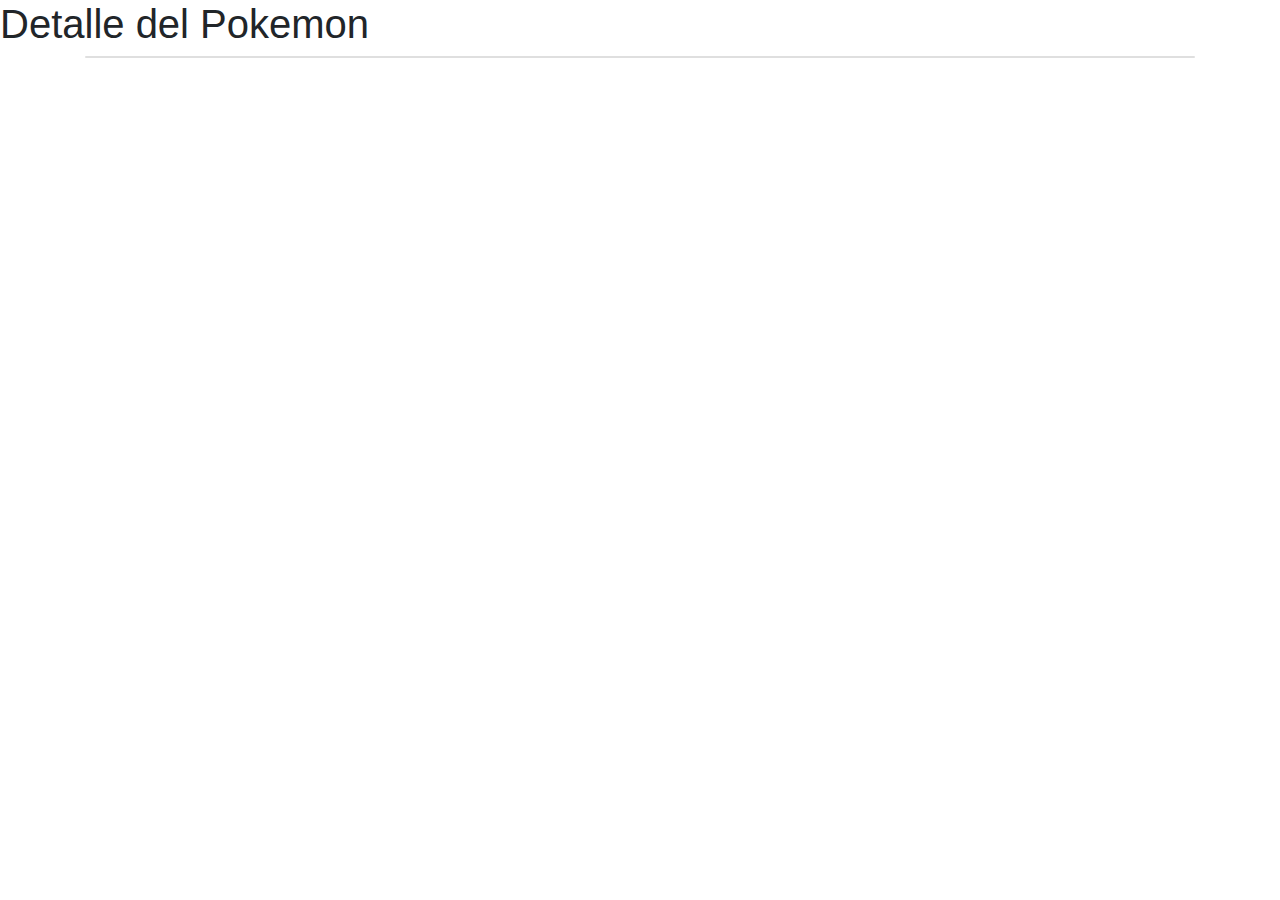
==== detalle.html @ e6e0d2c6 "Mejora Detalle de Pokemon" ====
<!DOCTYPE html>
<html lang="es">
<head>
    <meta charset="UTF-8">
    <meta name="viewport" content="width=device-width, initial-scale=1.0">
    <meta http-equiv="X-UA-Compatible" content="ie=edge">
    <title>Pokémon Detalle</title>
    <link rel="stylesheet" href="https://stackpath.bootstrapcdn.com/bootstrap/4.3.1/css/bootstrap.min.css" integrity="sha384-ggOyR0iXCbMQv3Xipma34MD+dH/1fQ784/j6cY/iJTQUOhcWr7x9JvoRxT2MZw1T" crossorigin="anonymous">
    <link rel="stylesheet" href="css/estilo.css">
</head>
<body>
    <header>
    <h1>Detalle del Pokemon</h1>
</header>
<div class="container">
    <main>
            <div class="card mb-3">
                    <div class="row no-gutters">
                      <div id="secImagen" class="col-md-4">
                       
                      </div>
                      <div id="datos" class="col-md-8">
                     
                      </div>
                    </div>
                  </div>
            <div id="resultado"></div>
    </main>
</div>
   
    <script src="https://code.jquery.com/jquery-3.4.1.min.js" integrity="sha256-CSXorXvZcTkaix6Yvo6HppcZGetbYMGWSFlBw8HfCJo=" crossorigin="anonymous"></script>
    <script src="https://stackpath.bootstrapcdn.com/bootstrap/4.3.1/js/bootstrap.min.js" integrity="sha384-JjSmVgyd0p3pXB1rRibZUAYoIIy6OrQ6VrjIEaFf/nJGzIxFDsf4x0xIM+B07jRM" crossorigin="anonymous"></script>
    <script src="js/detalle.js"></script>
</body>
</html>
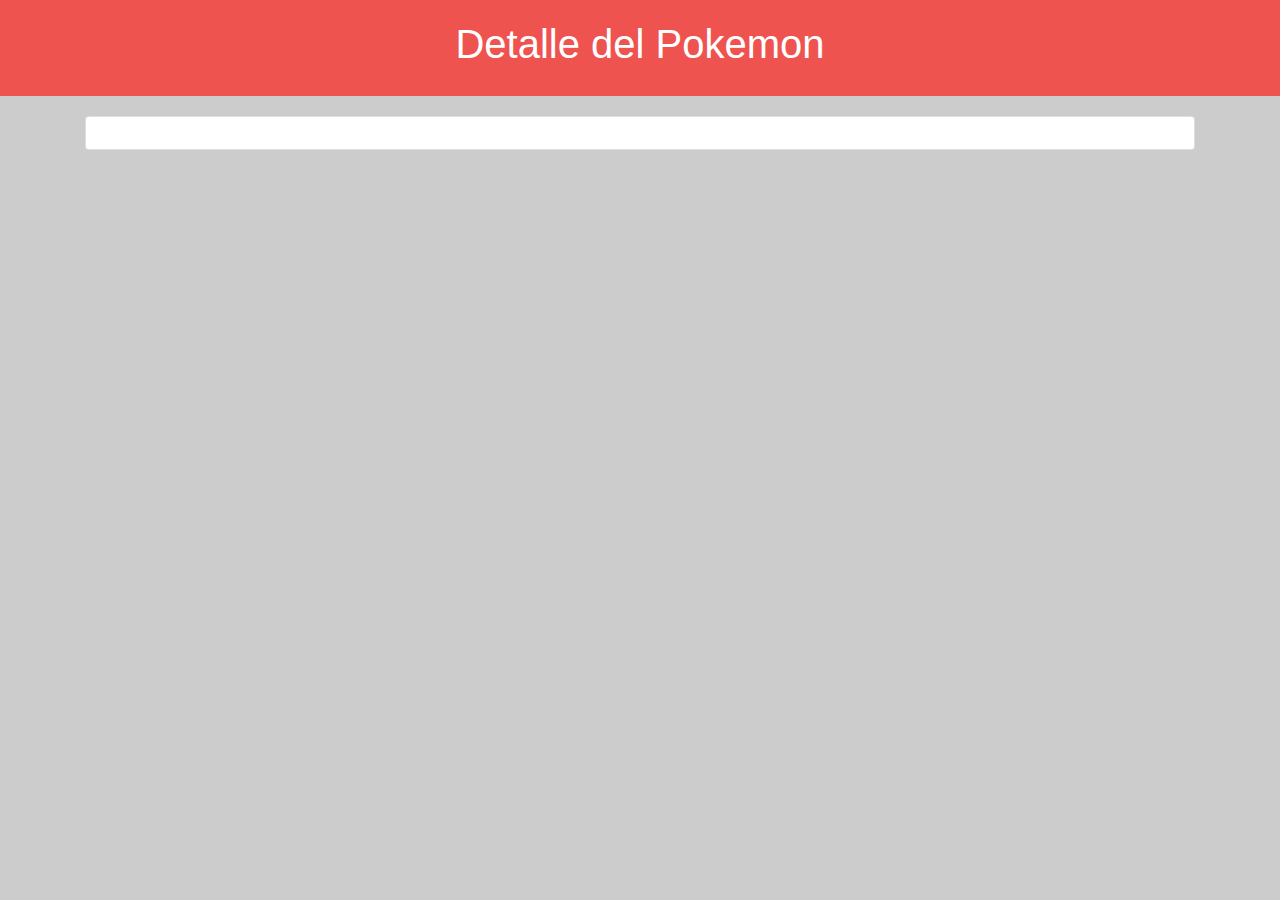
==== commit a00f525a: "Agrega navbar responsive y buscador modal" ====
--- a/detalle.html
+++ b/detalle.html
@@ -16,11 +16,10 @@
     <main>
             <div class="card mb-3">
                     <div class="row no-gutters">
-                      <div id="secImagen" class="col-md-4">
+                      <div id="secImagen" class="col-md-4 p-3">
                        
                       </div>
                       <div id="datos" class="col-md-8">
-                     
                       </div>
                     </div>
                   </div>
@@ -31,5 +30,20 @@
     <script src="https://code.jquery.com/jquery-3.4.1.min.js" integrity="sha256-CSXorXvZcTkaix6Yvo6HppcZGetbYMGWSFlBw8HfCJo=" crossorigin="anonymous"></script>
     <script src="https://stackpath.bootstrapcdn.com/bootstrap/4.3.1/js/bootstrap.min.js" integrity="sha384-JjSmVgyd0p3pXB1rRibZUAYoIIy6OrQ6VrjIEaFf/nJGzIxFDsf4x0xIM+B07jRM" crossorigin="anonymous"></script>
     <script src="js/detalle.js"></script>
+    <style>
+        .card-title{
+            animation-name: mover;
+            animation-duration: 3s;
+        }
+    
+        @keyframes mover{
+            from{ 
+                margin-left:50%;
+            }
+            to{
+                margin-left:0%;
+            }
+        }
+    </style>
 </body>
 </html>--- a/css/estilo.css
+++ b/css/estilo.css
@@ -0,0 +1,169 @@
+body{
+    background-color: #ccc;
+}
+
+h1 {
+    color: white;
+
+    text-align: center;
+}
+
+h4 {
+    padding: 1em;
+
+    color: white;
+
+    text-align: center;
+
+    background-color: #EF5350;
+}
+
+header {
+    padding: 20px;
+
+    margin-bottom: 20px;
+
+    background-color: #EF5350;
+}
+
+.form-container{
+    background-color: white;
+    padding-bottom: 10px;
+}
+
+.btn-buscar {
+    width: 100%;
+}
+
+.btn-primary {
+    background-color: #3B4CCA;
+}
+
+.poke-container {
+    padding: 25px;
+    background-color: white;
+}
+
+a.pokemon {
+    display: block;
+    
+    margin-bottom: 20px;
+}
+
+a.pokemon:hover, a.pokemon:visited, a.pokemon:active {
+    text-decoration: none;
+}
+
+a.pokemon img {
+    display: block;
+
+    margin: 15px auto;
+}
+
+a.pokemon div.contenedor {
+    border: 1px solid #ccc;
+    border-radius: 8px;
+}
+
+a.pokemon:hover div.contenedor{
+    background-color: #9EDEF9;
+}
+
+a.pokemon div.name {
+    margin-bottom: 5px;
+    padding: 8px;
+    color: white;
+    text-align: center;
+    text-decoration: none !important;
+    background-color: #EF5350;
+}
+
+a.pokemon:hover div.name{
+    font-weight: bold;
+    text-transform: uppercase;
+}
+
+
+a.pokemon ul.type {
+    display: block;
+
+    margin: 0px;
+    padding: 0px;
+}
+
+a.pokemon ul.type li{
+    display: inline-block;
+    margin: 5px;
+    padding: 5px 10px;
+
+    color: white;
+    font-weight: bold;
+    text-decoration: none;
+    background-color: gray;    
+
+    border-radius: 8px;
+}
+
+a.pokemon:active ul.type li, a.pokemon:visted ul.type li, a.pokemon ul.type li:hover{
+    color: white;
+    text-decoration: none;
+}
+
+a.pokemon ul.type li.Grass{
+    background-color: green;
+}
+
+a.pokemon ul.type li.Poison{
+    background-color: purple;
+}
+
+a.pokemon ul.type li.Fire{
+    background-color: orange;
+}
+
+a.pokemon ul.type li.Flying{
+    background-color: skyblue;
+}
+
+a.pokemon ul.type li.Bug{
+    background-color: sienna;
+}
+
+a.pokemon ul.type li.Water{
+    background-color: teal;
+}
+
+a.pokemon ul.type li.Electric{
+    background-color: yellow;
+}
+
+a.pokemon ul.type li.Ground{
+    background-color: saddlebrown;
+}
+
+a.pokemon ul.type li.Fairy{
+    background-color: salmon;
+}
+
+a.pokemon ul.type li.Psychic{
+    background-color: magenta;
+}
+
+a.pokemon ul.stats li{
+    color: #333;
+    text-decoration: none;
+}
+
+.blink {
+    animation: blinker 1s linear infinite;
+}
+  
+@keyframes blinker {
+    50% {
+        opacity: 0;
+    }
+}
+
+.bg-principal{
+    background-color: #EF5350;
+}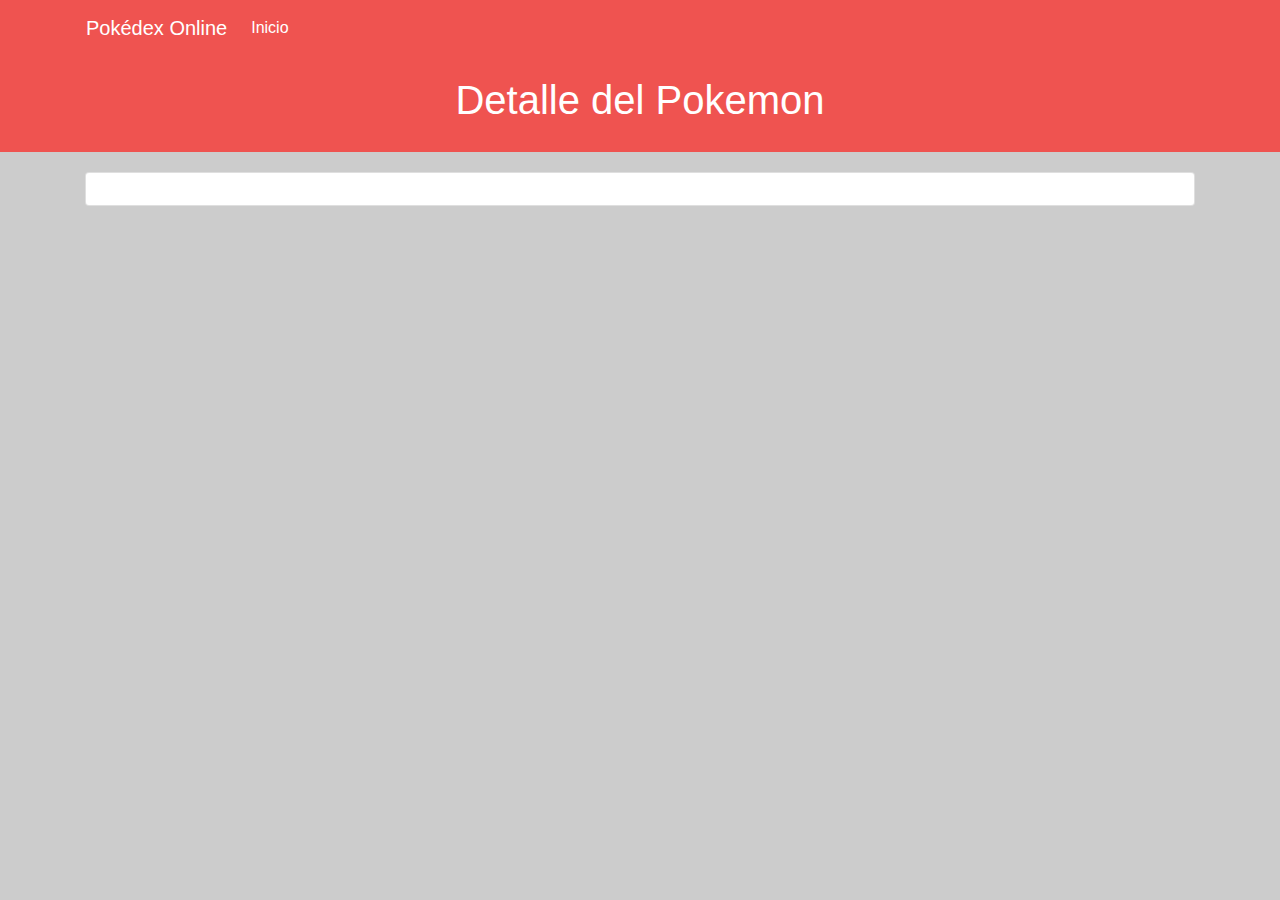
==== commit cfa1b5b8: "Agrega barra navegación en página detalle, bugs" ====
--- a/detalle.html
+++ b/detalle.html
@@ -9,6 +9,22 @@
     <link rel="stylesheet" href="css/estilo.css">
 </head>
 <body>
+        <div class="container-fluid bg-principal">
+                <nav class="navbar navbar-expand-sm navbar-dark bg-principal container">
+                    <a class="navbar-brand" href="#">Pokédex Online</a>
+                    <button class="navbar-toggler d-lg-none" type="button" data-toggle="collapse" data-target="#collapsibleNavId" aria-controls="collapsibleNavId"
+                        aria-expanded="false" aria-label="Toggle navigation">
+                        <span class="navbar-toggler-icon"></span>
+                    </button>
+                    <div class="collapse navbar-collapse" id="collapsibleNavId">
+                        <ul class="navbar-nav mr-auto mt-2 mt-lg-0">
+                            <li class="nav-item active">
+                                <a class="nav-link" href="index.html">Inicio <span class="sr-only">(current)</span></a>
+                            </li>
+                        </ul>
+                    </div>
+                </nav>
+            </div>
     <header>
     <h1>Detalle del Pokemon</h1>
 </header>
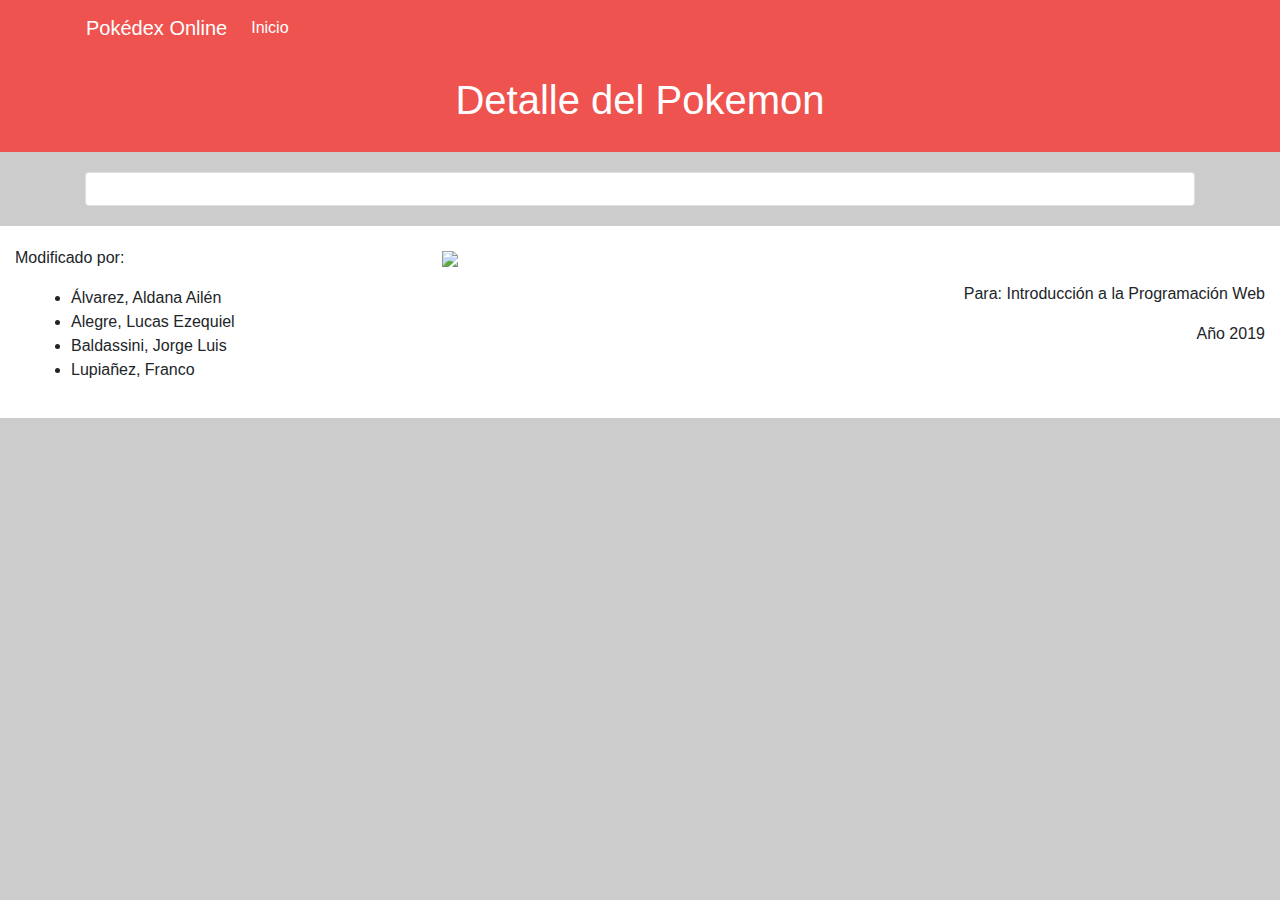
==== commit f974105e: "Agrega footer a página index y html" ====
--- a/detalle.html
+++ b/detalle.html
@@ -11,7 +11,7 @@
 <body>
         <div class="container-fluid bg-principal">
                 <nav class="navbar navbar-expand-sm navbar-dark bg-principal container">
-                    <a class="navbar-brand" href="#">Pokédex Online</a>
+                    <a class="navbar-brand" href="index.html">Pokédex Online</a>
                     <button class="navbar-toggler d-lg-none" type="button" data-toggle="collapse" data-target="#collapsibleNavId" aria-controls="collapsibleNavId"
                         aria-expanded="false" aria-label="Toggle navigation">
                         <span class="navbar-toggler-icon"></span>
@@ -42,24 +42,31 @@
             <div id="resultado"></div>
     </main>
 </div>
-   
+<footer class="container-fluid">
+        <div class="row">
+            <div class="col-4 align-self-center">
+                <p>
+                    Modificado por: 
+                    <ul class="ml-3">
+                        <li>Álvarez, Aldana Ailén</li>
+                        <li>Alegre, Lucas Ezequiel</li>
+                        <li>Baldassini, Jorge Luis</li>
+                        <li>Lupiañez, Franco</li>
+                    </ul>
+                </p>
+            </div>
+            <div class="col-4">
+                    <p><img class="img-fluid" src="http://www.fcad.uner.edu.ar/wp-content/themes/arras/images/uner-fcad-header.jpg"</p>
+            </div>
+            <div class="col-4 align-self-center">
+                <p class="text-right">Para: Introducción a la Programación Web</p>
+                <p class="text-right">Año 2019</p>
+                
+            </div>
+        </div>
+    </footer>
     <script src="https://code.jquery.com/jquery-3.4.1.min.js" integrity="sha256-CSXorXvZcTkaix6Yvo6HppcZGetbYMGWSFlBw8HfCJo=" crossorigin="anonymous"></script>
     <script src="https://stackpath.bootstrapcdn.com/bootstrap/4.3.1/js/bootstrap.min.js" integrity="sha384-JjSmVgyd0p3pXB1rRibZUAYoIIy6OrQ6VrjIEaFf/nJGzIxFDsf4x0xIM+B07jRM" crossorigin="anonymous"></script>
     <script src="js/detalle.js"></script>
-    <style>
-        .card-title{
-            animation-name: mover;
-            animation-duration: 3s;
-        }
-    
-        @keyframes mover{
-            from{ 
-                margin-left:50%;
-            }
-            to{
-                margin-left:0%;
-            }
-        }
-    </style>
 </body>
 </html>--- a/css/estilo.css
+++ b/css/estilo.css
@@ -166,4 +166,26 @@
 
 .bg-principal{
     background-color: #EF5350;
+}
+
+/*Agregado*/
+
+.card-title{
+    animation-name: mover;
+    animation-duration: 3s;
+}
+
+@keyframes mover{
+    from{ 
+        margin-left:50%;
+    }
+    to{
+        margin-left:0%;
+    }
+}
+
+footer{
+    background-color: white;
+    padding: 20px;
+    margin-top:20px;
 }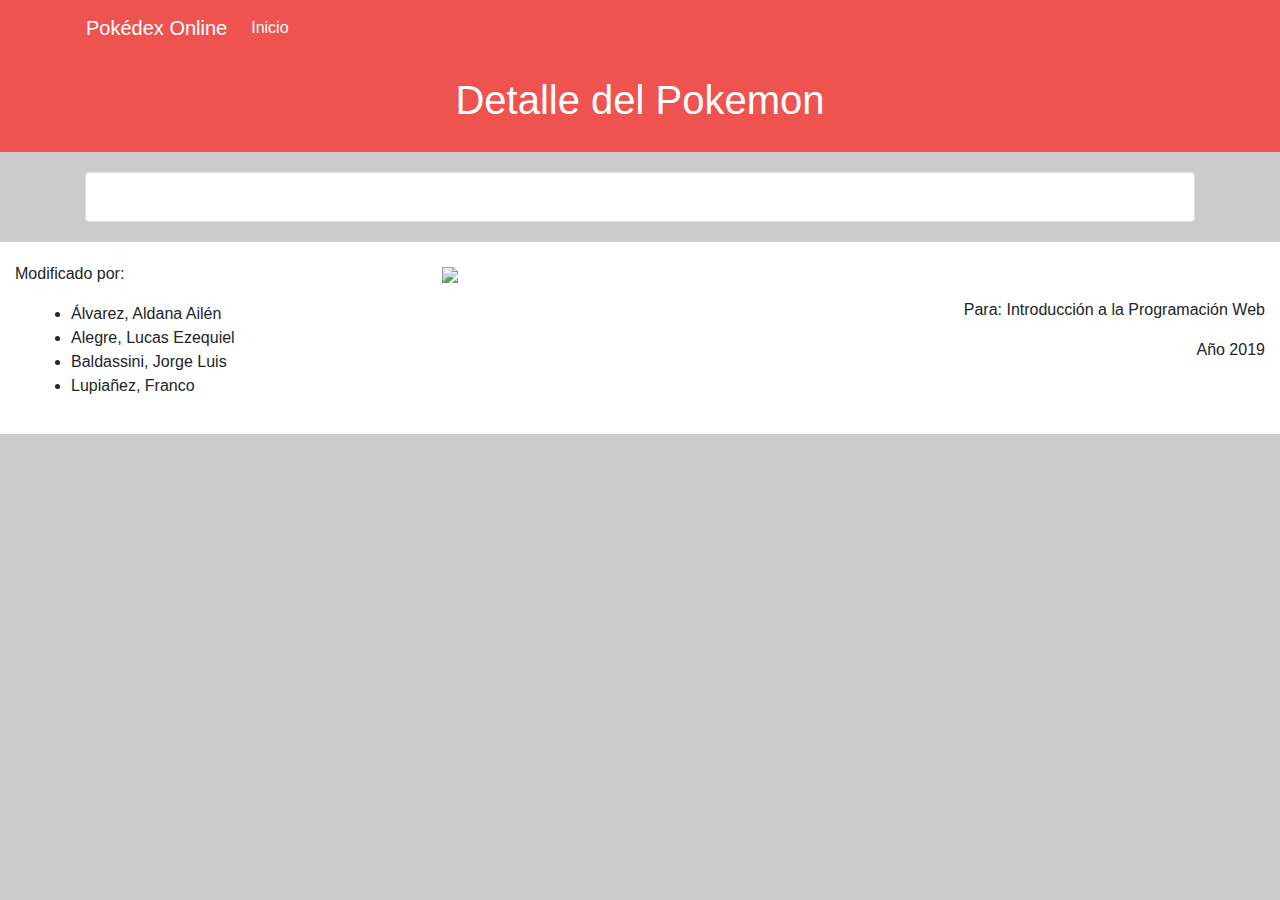
==== commit a854baa7: "Modifica detalle.html agregando etiqueta semántica" ====
--- a/detalle.html
+++ b/detalle.html
@@ -1,52 +1,56 @@
 <!DOCTYPE html>
 <html lang="es">
+
 <head>
     <meta charset="UTF-8">
     <meta name="viewport" content="width=device-width, initial-scale=1.0">
     <meta http-equiv="X-UA-Compatible" content="ie=edge">
     <title>Pokémon Detalle</title>
-    <link rel="stylesheet" href="https://stackpath.bootstrapcdn.com/bootstrap/4.3.1/css/bootstrap.min.css" integrity="sha384-ggOyR0iXCbMQv3Xipma34MD+dH/1fQ784/j6cY/iJTQUOhcWr7x9JvoRxT2MZw1T" crossorigin="anonymous">
+    <link rel="stylesheet" href="https://stackpath.bootstrapcdn.com/bootstrap/4.3.1/css/bootstrap.min.css"
+        integrity="sha384-ggOyR0iXCbMQv3Xipma34MD+dH/1fQ784/j6cY/iJTQUOhcWr7x9JvoRxT2MZw1T" crossorigin="anonymous">
     <link rel="stylesheet" href="css/estilo.css">
 </head>
+
 <body>
-        <div class="container-fluid bg-principal">
-                <nav class="navbar navbar-expand-sm navbar-dark bg-principal container">
-                    <a class="navbar-brand" href="index.html">Pokédex Online</a>
-                    <button class="navbar-toggler d-lg-none" type="button" data-toggle="collapse" data-target="#collapsibleNavId" aria-controls="collapsibleNavId"
-                        aria-expanded="false" aria-label="Toggle navigation">
-                        <span class="navbar-toggler-icon"></span>
-                    </button>
-                    <div class="collapse navbar-collapse" id="collapsibleNavId">
-                        <ul class="navbar-nav mr-auto mt-2 mt-lg-0">
-                            <li class="nav-item active">
-                                <a class="nav-link" href="index.html">Inicio <span class="sr-only">(current)</span></a>
-                            </li>
-                        </ul>
+    <div class="container-fluid bg-principal">
+        <nav class="navbar navbar-expand-sm navbar-dark bg-principal container">
+            <a class="navbar-brand" href="index.html">Pokédex Online</a>
+            <button class="navbar-toggler d-lg-none" type="button" data-toggle="collapse"
+                data-target="#collapsibleNavId" aria-controls="collapsibleNavId" aria-expanded="false"
+                aria-label="Toggle navigation">
+                <span class="navbar-toggler-icon"></span>
+            </button>
+            <div class="collapse navbar-collapse" id="collapsibleNavId">
+                <ul class="navbar-nav mr-auto mt-2 mt-lg-0">
+                    <li class="nav-item active">
+                        <a class="nav-link" href="index.html">Inicio <span class="sr-only">(current)</span></a>
+                    </li>
+                </ul>
+            </div>
+        </nav>
+    </div>
+    <header>
+        <h1>Detalle del Pokemon</h1>
+    </header>
+    <div class="container">
+        <main>
+            <article class="card mb-3">
+                <div class="row no-gutters">
+                    <figure id="secImagen" class="col-md-4 p-3">
+
+                    </figure>
+                    <div id="datos" class="col-md-8">
                     </div>
-                </nav>
-            </div>
-    <header>
-    <h1>Detalle del Pokemon</h1>
-</header>
-<div class="container">
-    <main>
-            <div class="card mb-3">
-                    <div class="row no-gutters">
-                      <div id="secImagen" class="col-md-4 p-3">
-                       
-                      </div>
-                      <div id="datos" class="col-md-8">
-                      </div>
-                    </div>
-                  </div>
+                </div>
+            </article>
             <div id="resultado"></div>
-    </main>
-</div>
-<footer class="container-fluid">
+        </main>
+    </div>
+    <footer class="container-fluid">
         <div class="row">
-            <div class="col-4 align-self-center">
+            <div class=" align-self-center col-sm-4">
                 <p>
-                    Modificado por: 
+                    Modificado por:
                     <ul class="ml-3">
                         <li>Álvarez, Aldana Ailén</li>
                         <li>Alegre, Lucas Ezequiel</li>
@@ -55,18 +59,22 @@
                     </ul>
                 </p>
             </div>
-            <div class="col-4">
-                    <p><img class="img-fluid" src="http://www.fcad.uner.edu.ar/wp-content/themes/arras/images/uner-fcad-header.jpg"</p>
-            </div>
-            <div class="col-4 align-self-center">
-                <p class="text-right">Para: Introducción a la Programación Web</p>
-                <p class="text-right">Año 2019</p>
-                
+            <div class="col-sm-4">
+                <p><img class="img-fluid"
+                        src="http://www.fcad.uner.edu.ar/wp-content/themes/arras/images/uner-fcad-header.jpg" </p>
+                        </div> <div class="col-sm-4 align-self-center">
+                    <p class="text-right">Para: Introducción a la Programación Web</p>
+                    <p class="text-right">Año 2019</p>
+
             </div>
         </div>
     </footer>
-    <script src="https://code.jquery.com/jquery-3.4.1.min.js" integrity="sha256-CSXorXvZcTkaix6Yvo6HppcZGetbYMGWSFlBw8HfCJo=" crossorigin="anonymous"></script>
-    <script src="https://stackpath.bootstrapcdn.com/bootstrap/4.3.1/js/bootstrap.min.js" integrity="sha384-JjSmVgyd0p3pXB1rRibZUAYoIIy6OrQ6VrjIEaFf/nJGzIxFDsf4x0xIM+B07jRM" crossorigin="anonymous"></script>
+    <script src="https://code.jquery.com/jquery-3.4.1.min.js"
+        integrity="sha256-CSXorXvZcTkaix6Yvo6HppcZGetbYMGWSFlBw8HfCJo=" crossorigin="anonymous"></script>
+    <script src="https://stackpath.bootstrapcdn.com/bootstrap/4.3.1/js/bootstrap.min.js"
+        integrity="sha384-JjSmVgyd0p3pXB1rRibZUAYoIIy6OrQ6VrjIEaFf/nJGzIxFDsf4x0xIM+B07jRM" crossorigin="anonymous">
+    </script>
     <script src="js/detalle.js"></script>
 </body>
+
 </html>--- a/css/estilo.css
+++ b/css/estilo.css
@@ -188,4 +188,4 @@
     background-color: white;
     padding: 20px;
     margin-top:20px;
-}+}
